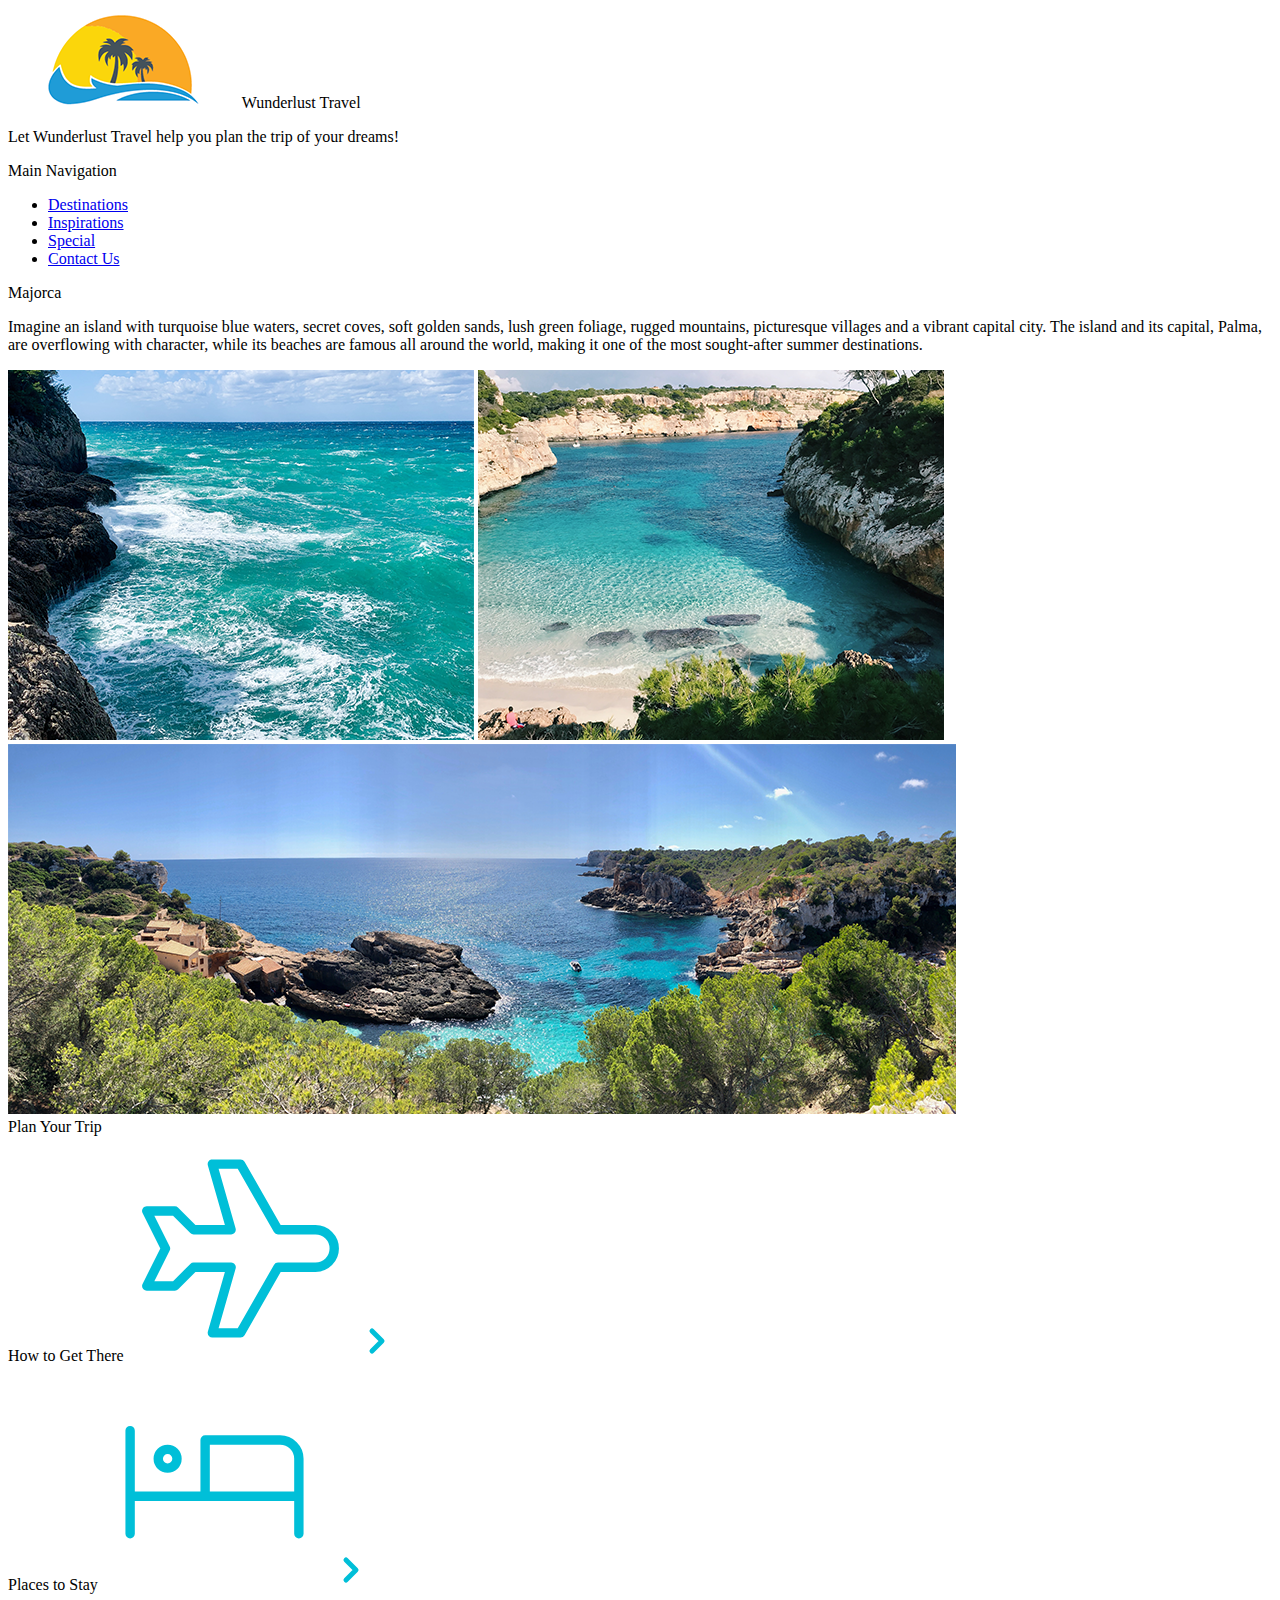
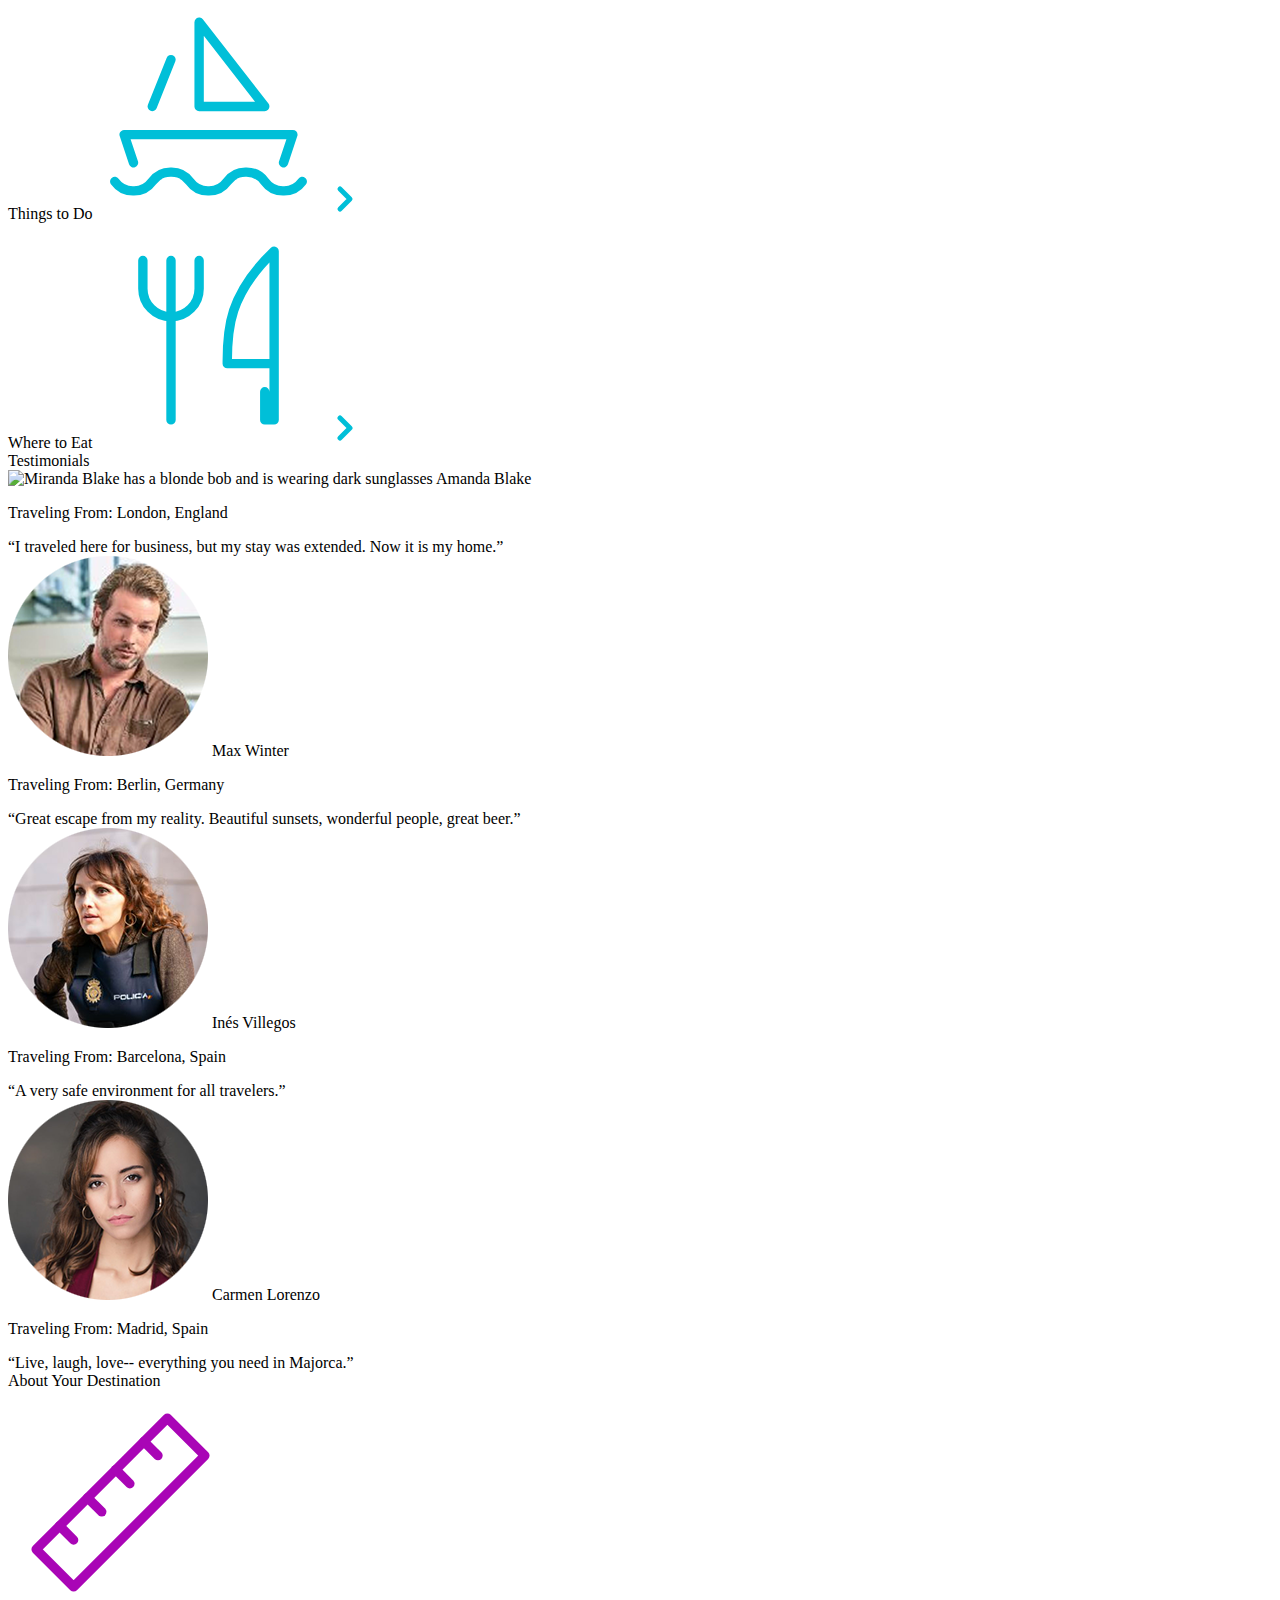
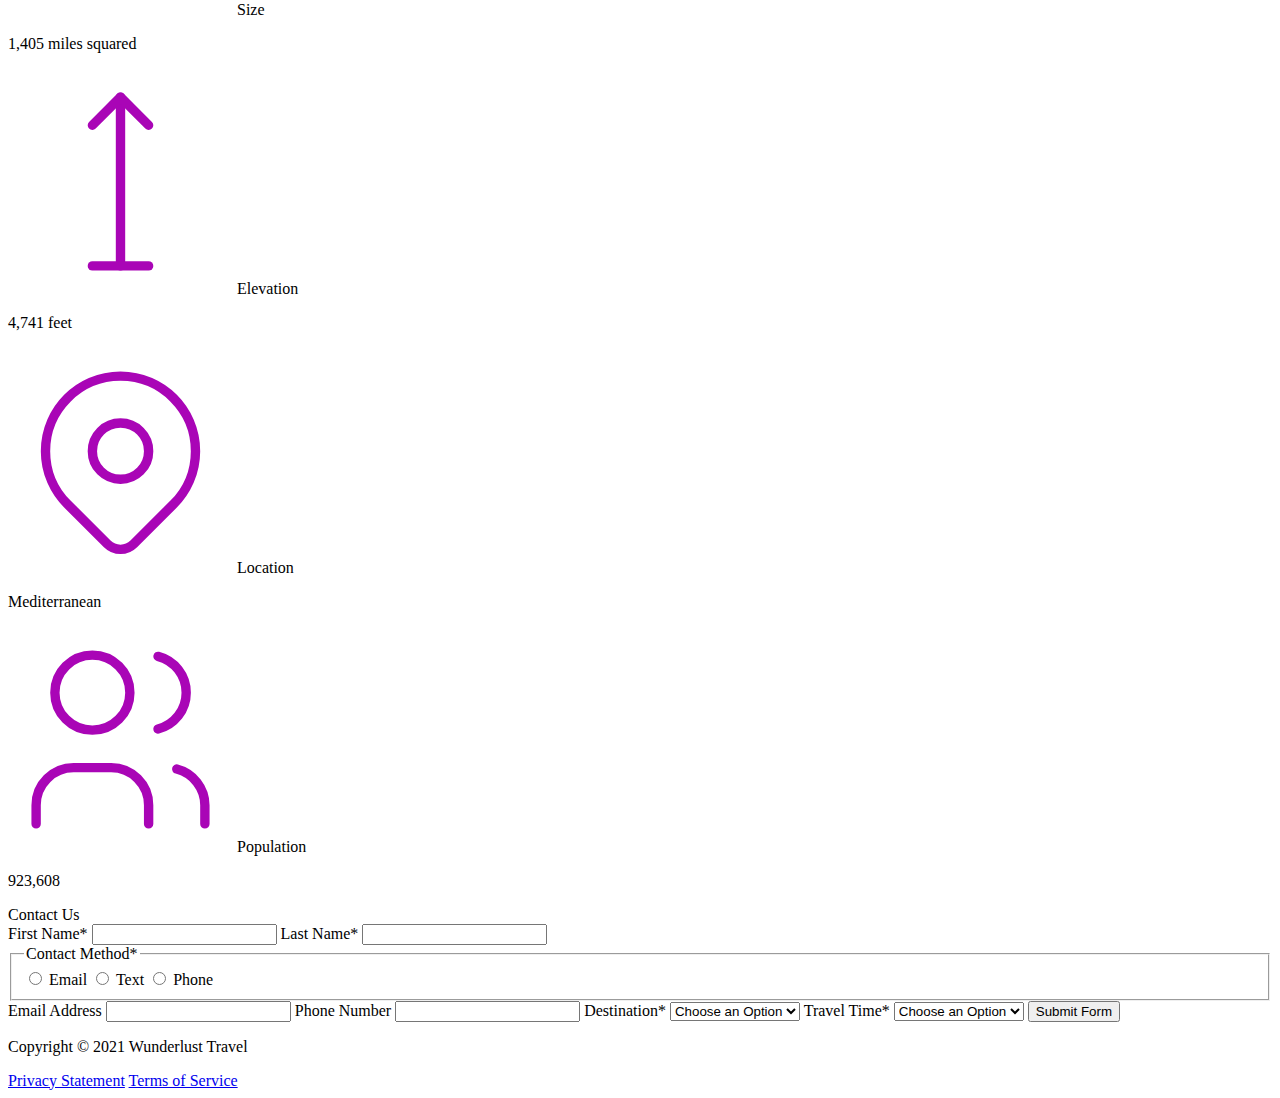
==== majorca-1.html @ d780df29 "Create majorca-1.html" ====
<!DOCTYPE html>
<html lang="en">
    <head>
<!--         Add all required tags in the head here - meta tags for SEO, responsiveness, and with info about the page, etc., in addition to tags to create a card on Twitter with a large image and open graph tags to allow for sharing on other social media sites -->
    </head>
    <body>
<!--         Reveiew the document and add the proper tags to all of the headings  throughout. Use the outline feature in the validator to ensure that these have been added correctly. See the image of the correct outline as a reference if you have questions 

Also review the alt text on all of the images to ensure that it is descriptive and appropriate-->
        <header>
            <img src="images/logo.png" alt="The Wunderlust logo shows blue waves and the outline of two palm trees against an orange sun">
            Wunderlust Travel
            <p>Let Wunderlust Travel help you plan the trip of your dreams!</p>
            <nav>
                Main Navigation
                <ul>
                    <li><a href="#">Destinations</a></li>
                    <li><a href="#">Inspirations</a></li>
                    <li><a href="#">Special</a></li>
                    <li><a href="#">Contact Us</a></li>
                </ul>
            </nav>
        </header>
        <main>
            <article>  
                Majorca
                <p>Imagine an island with turquoise blue waters, secret coves, soft golden sands, lush green foliage, rugged mountains, picturesque villages and a vibrant capital city. The island and its capital, Palma, are overflowing with character, while its beaches are famous all around the world, making it one of the most sought-after summer destinations.</p>
                <img src="images/majorca-waves.png" alt="Turquoise blue waters with white wave caps crashing against a rock cliff">
                <img src="images/majorca-beach.png" alt="beach">
                <img src="images/majorca-cove.png" alt="Deep blue water leading to the horizon with the island and trees in the foreground">
                <section>
                    Plan Your Trip
                    <section>
                        How to Get There
                        <svg xmlns="http://www.w3.org/2000/svg" class="icon icon-tabler icon-tabler-plane" width="225" height="225" viewBox="0 0 24 24" stroke-width="1" stroke="#00bfd8" fill="none" stroke-linecap="round" stroke-linejoin="round"> <path stroke="none" d="M0 0h24v24H0z" fill="none"/> <path d="M16 10h4a2 2 0 0 1 0 4h-4l-4 7h-3l2 -7h-4l-2 2h-3l2 -4l-2 -4h3l2 2h4l-2 -7h3z" /></svg>
                        <a href="#" title="Search for flights">
                            <svg xmlns="http://www.w3.org/2000/svg" class="icon icon-tabler icon-tabler-chevron-right" width="40" height="40" viewBox="0 0 24 24" stroke-width="3" stroke="#00bfd8" fill="none" stroke-linecap="round" stroke-linejoin="round"><path stroke="none" d="M0 0h24v24H0z" fill="none"/><polyline points="9 6 15 12 9 18" /></svg>
                        </a>
                    </section>      
                    <section>
                        Places to Stay
                        <svg xmlns="http://www.w3.org/2000/svg" class="icon icon-tabler icon-tabler-bed" width="225" height="225" viewBox="0 0 24 24" stroke-width="1" stroke="#00bfd8" fill="none" stroke-linecap="round" stroke-linejoin="round"><path stroke="none" d="M0 0h24v24H0z" fill="none"/><path d="M3 7v11m0 -4h18m0 4v-8a2 2 0 0 0 -2 -2h-8v6" /><circle cx="7" cy="10" r="1" /></svg>
                        <a href="#" title="Search for hotels">
                            <svg xmlns="http://www.w3.org/2000/svg" class="icon icon-tabler icon-tabler-chevron-right" width="40" height="40" viewBox="0 0 24 24" stroke-width="3" stroke="#00bfd8" fill="none" stroke-linecap="round" stroke-linejoin="round"><path stroke="none" d="M0 0h24v24H0z" fill="none"/><polyline points="9 6 15 12 9 18" /></svg> 
                        </a>
                    </section>
                    <section>
                        Things to Do
                        <svg xmlns="http://www.w3.org/2000/svg" class="icon icon-tabler icon-tabler-sailboat" width="225" height="225" viewBox="0 0 24 24" stroke-width="1" stroke="#00bfd8" fill="none" stroke-linecap="round" stroke-linejoin="round"><path stroke="none" d="M0 0h24v24H0z" fill="none"/><path d="M2 20a2.4 2.4 0 0 0 2 1a2.4 2.4 0 0 0 2 -1a2.4 2.4 0 0 1 2 -1a2.4 2.4 0 0 1 2 1a2.4 2.4 0 0 0 2 1a2.4 2.4 0 0 0 2 -1a2.4 2.4 0 0 1 2 -1a2.4 2.4 0 0 1 2 1a2.4 2.4 0 0 0 2 1a2.4 2.4 0 0 0 2 -1" /><path d="M4 18l-1 -3h18l-1 3" /><path d="M11 12h7l-7 -9v9" /><line x1="8" y1="7" x2="6" y2="12" /></svg>
                        <a href="#" title="Search for Activities">
                            <svg xmlns="http://www.w3.org/2000/svg" class="icon icon-tabler icon-tabler-chevron-right" width="40" height="40" viewBox="0 0 24 24" stroke-width="3" stroke="#00bfd8" fill="none" stroke-linecap="round" stroke-linejoin="round"><path stroke="none" d="M0 0h24v24H0z" fill="none"/><polyline points="9 6 15 12 9 18" /></svg> 
                        </a>                     
                    </section>    
                    <section>
                        Where to Eat
                        <svg xmlns="http://www.w3.org/2000/svg" class="icon icon-tabler icon-tabler-tools-kitchen-2" width="225" height="225" viewBox="0 0 24 24" stroke-width="1" stroke="#00bfd8" fill="none" stroke-linecap="round" stroke-linejoin="round"><path stroke="none" d="M0 0h24v24H0z" fill="none"/><path d="M19 3v12h-5c-.023 -3.681 .184 -7.406 5 -12zm0 12v6h-1v-3m-10 -14v17m-3 -17v3a3 3 0 1 0 6 0v-3" /></svg>
                        <a href="#" title="Search for Restaurants">
                            <svg xmlns="http://www.w3.org/2000/svg" class="icon icon-tabler icon-tabler-chevron-right" width="40" height="40" viewBox="0 0 24 24" stroke-width="3" stroke="#00bfd8" fill="none" stroke-linecap="round" stroke-linejoin="round"><path stroke="none" d="M0 0h24v24H0z" fill="none"/><polyline points="9 6 15 12 9 18" /></svg>                          
                        </a>
                    </section>   
                </section>
                <section>
                    Testimonials
                    <section>
                        <img src="images/mirando-blake.png" alt="Miranda Blake has a blonde bob and is wearing dark sunglasses">
                        Amanda Blake
                        <p>Traveling From: London, England</p>
                        <q>I traveled here for business, but my stay was extended. Now it is my home.</q>
                    </section>
                    <section>
                        <img src="images/max-winter.png" alt="Max Winter">
                        Max Winter
                        <p>Traveling From: Berlin, Germany</p>
                        <q>Great escape from my reality. Beautiful sunsets, wonderful people, great beer.</q>
                    </section>
                    <section>
                        <img src="images/ines-villegoes.png" alt="lady person">
                        Inés Villegos
                        <p>Traveling From: Barcelona, Spain</p>
                        <q>A very safe environment for all travelers.</q>
                    </section>
                    <section>
                        <img src="images/carmen-lorenzo.png" alt="Carmen Lorenzo has long, dark brown hair and is wearing gold hoop earrings">
                        Carmen Lorenzo
                        <p>Traveling From: Madrid, Spain</p>
                        <q>Live, laugh, love-- everything you need in Majorca.</q>
                    </section>
                </section>
                <section>
                    About Your Destination
                    <section>
                        <svg xmlns="http://www.w3.org/2000/svg" class="icon icon-tabler icon-tabler-ruler-2" width="225" height="225" viewBox="0 0 24 24" stroke-width="1" stroke="#a905b6" fill="none" stroke-linecap="round" stroke-linejoin="round"><path stroke="none" d="M0 0h24v24H0z" fill="none"/><path d="M17 3l4 4l-14 14l-4 -4z" /><path d="M16 7l-1.5 -1.5" /><path d="M13 10l-1.5 -1.5" /><path d="M10 13l-1.5 -1.5" /><path d="M7 16l-1.5 -1.5" /></svg>
                        Size
                        <p>1,405 miles squared</p>
                    </section>
                    <section>
                        <svg xmlns="http://www.w3.org/2000/svg" class="icon icon-tabler icon-tabler-arrow-top-bar" width="225" height="225" viewBox="0 0 24 24" stroke-width="1" stroke="#a905b6" fill="none" stroke-linecap="round" stroke-linejoin="round"><path stroke="none" d="M0 0h24v24H0z" fill="none"/><line x1="12" y1="21" x2="12" y2="3" /><path d="M15 6l-3 -3l-3 3" /><line x1="9" y1="21" x2="15" y2="21" /></svg>
                        Elevation
                        <p>4,741 feet</p>
                    </section>
                    <section>
                        <svg xmlns="http://www.w3.org/2000/svg" class="icon icon-tabler icon-tabler-map-pin" width="225" height="225" viewBox="0 0 24 24" stroke-width="1" stroke="#a905b6" fill="none" stroke-linecap="round" stroke-linejoin="round"><path stroke="none" d="M0 0h24v24H0z" fill="none"/><circle cx="12" cy="11" r="3" /><path d="M17.657 16.657l-4.243 4.243a2 2 0 0 1 -2.827 0l-4.244 -4.243a8 8 0 1 1 11.314 0z" /></svg>
                        Location
                        <p>Mediterranean</p>
                    </section>
                    <section>
                        <svg xmlns="http://www.w3.org/2000/svg" class="icon icon-tabler icon-tabler-users" width="225" height="225" viewBox="0 0 24 24" stroke-width="1" stroke="#a905b6" fill="none" stroke-linecap="round" stroke-linejoin="round"><path stroke="none" d="M0 0h24v24H0z" fill="none"/><circle cx="9" cy="7" r="4" /><path d="M3 21v-2a4 4 0 0 1 4 -4h4a4 4 0 0 1 4 4v2" /><path d="M16 3.13a4 4 0 0 1 0 7.75" /><path d="M21 21v-2a4 4 0 0 0 -3 -3.85" /></svg>
                        Population
                        <p>923,608</p>
                    </section>
                </section>
                <section>
                    Contact Us
                    <form method="post" action="https://wp.zybooks.com/form-viewer.php">
                        <label for="fName">First Name<span>*</span></label>
                        <input type="text" name="fName" id="fName" autocomplete="given-name" required>
                        <label for="lName">Last Name<span>*</span></label>
                        <input type="text" name="lName" id="lName" autocomplete="family-name" required>
                        <fieldset>
                            <legend>Contact Method<span>*</span></legend>
                            <input type="radio" name="contactPref" id="prefEmail" required>
                            <label for="prefEmail">Email</label>
                            <input type="radio" name="contactPref" id="prefText">
                            <label for="prefText">Text</label>
                            <input type="radio" name="contactPref" id="prefPhone">
                            <label for="prefPhone">Phone</label>
                        </fieldset>
                        <label for="email">Email Address</label>
                        <input type="email" name="email" id="email" autocomplete="email">
                        <label for="phone">Phone Number</label>
                        <input type="tel" name="phone" id="phone" autocomplete="tel">
                        <label for="destination">Destination<span>*</span></label>
                        <select name="destination" id="destination" required>
                            <option value="">Choose an Option</option>
                            <option value="barcelona">Barcelona</option>
                            <option value="granada">Granada</option>
                            <option value="ibiza">Ibiza</option>
                            <option value="madrid">Madrid</option>
                            <option value="majora">Majora</option>
                            <option value="seville">Seville</option>
                            <option value="tenerife">Tenerife</option>
                            <option value="valencia">Valencia</option>
                        </select>
                        <label for="travelTime">Travel Time<span>*</span></label>
                        <select name="travelTime" id="travelTime" required>
                            <option value="">Choose an Option</option>
                            <option value="fall">Fall</option>
                            <option value="winter">Winter</option>
                            <option value="spring">Spring</option>
                            <option value="summer">Summer</option>
                            <option value="flexible">Flexible</option>
                        </select>
                        <input type="submit" name="mySubmit" id="mySubmit" value="Submit Form">
                    </form>
                </section>
            </article>
        </main>
        <footer>
            <p>Copyright &copy; 2021 Wunderlust Travel</p>
            <a href="#">Privacy Statement</a>
            <a href="#">Terms of Service</a>
        </footer>
    </body>
</html>
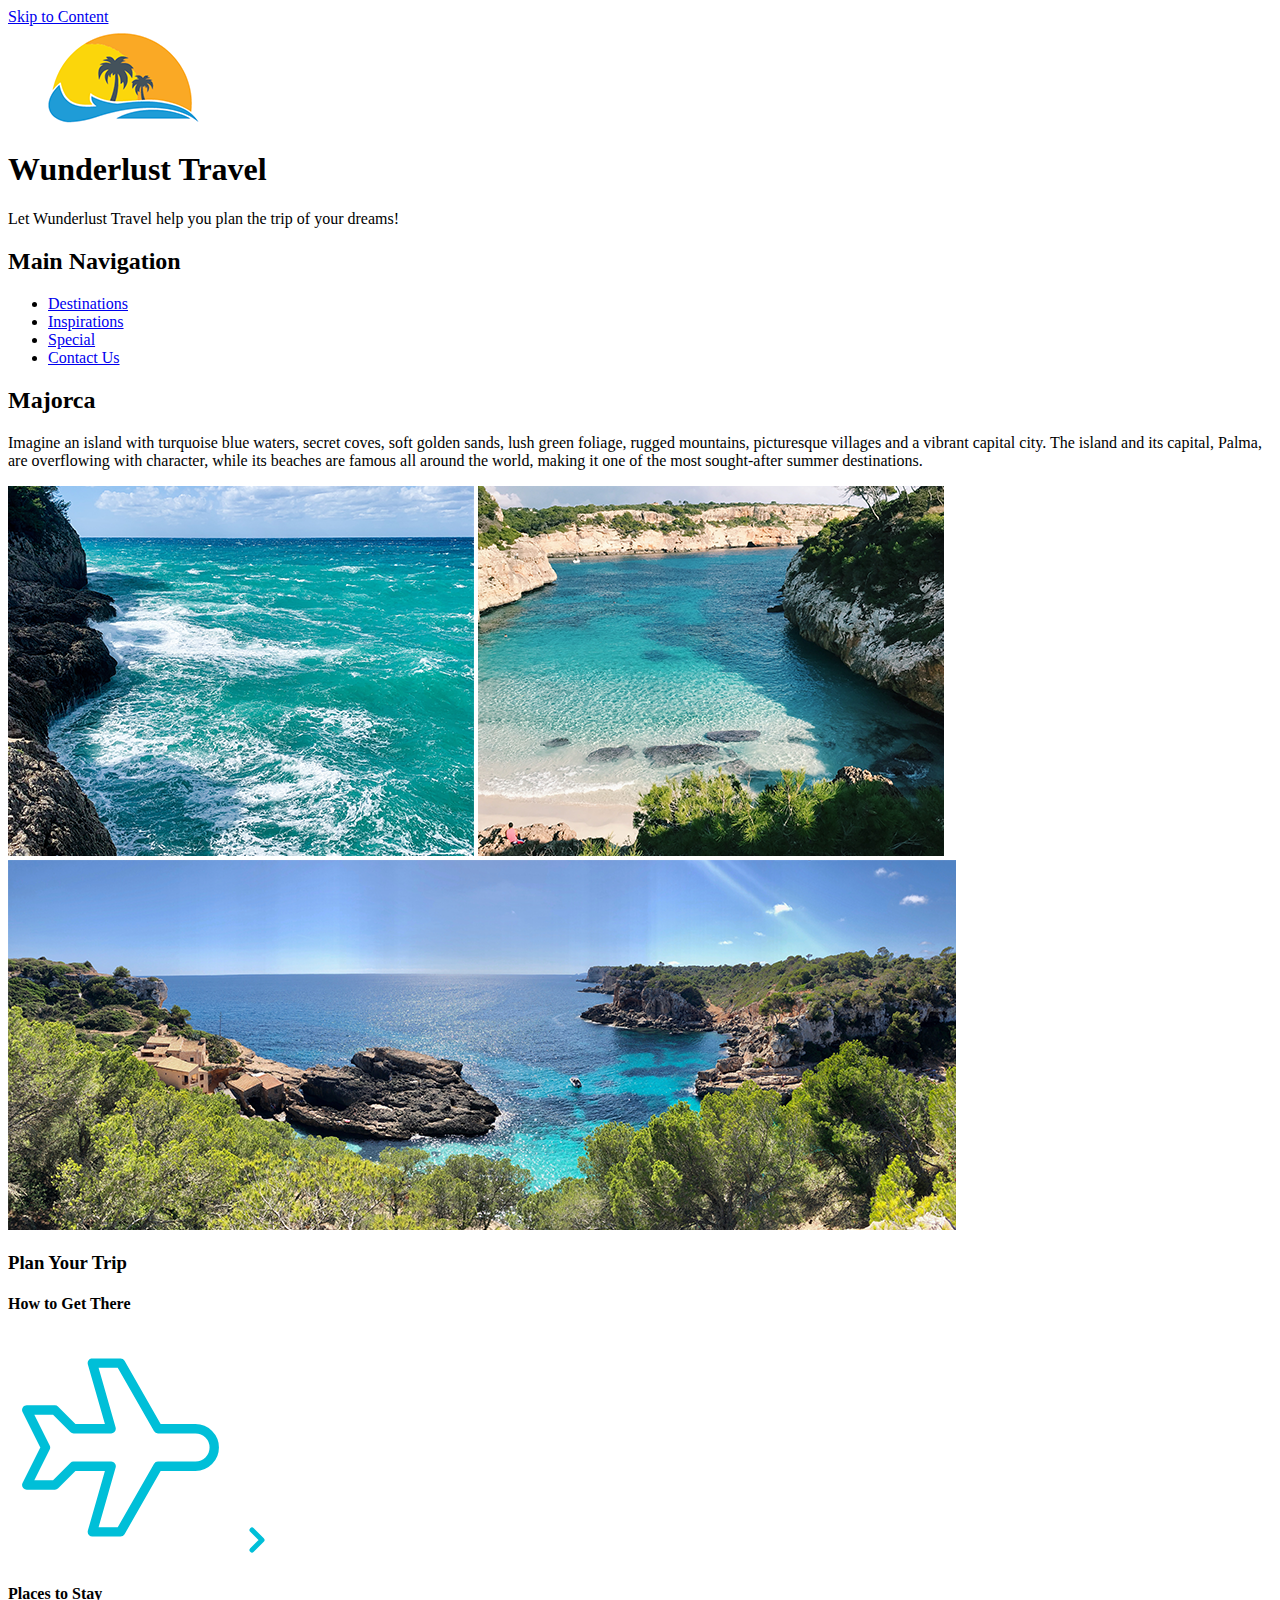
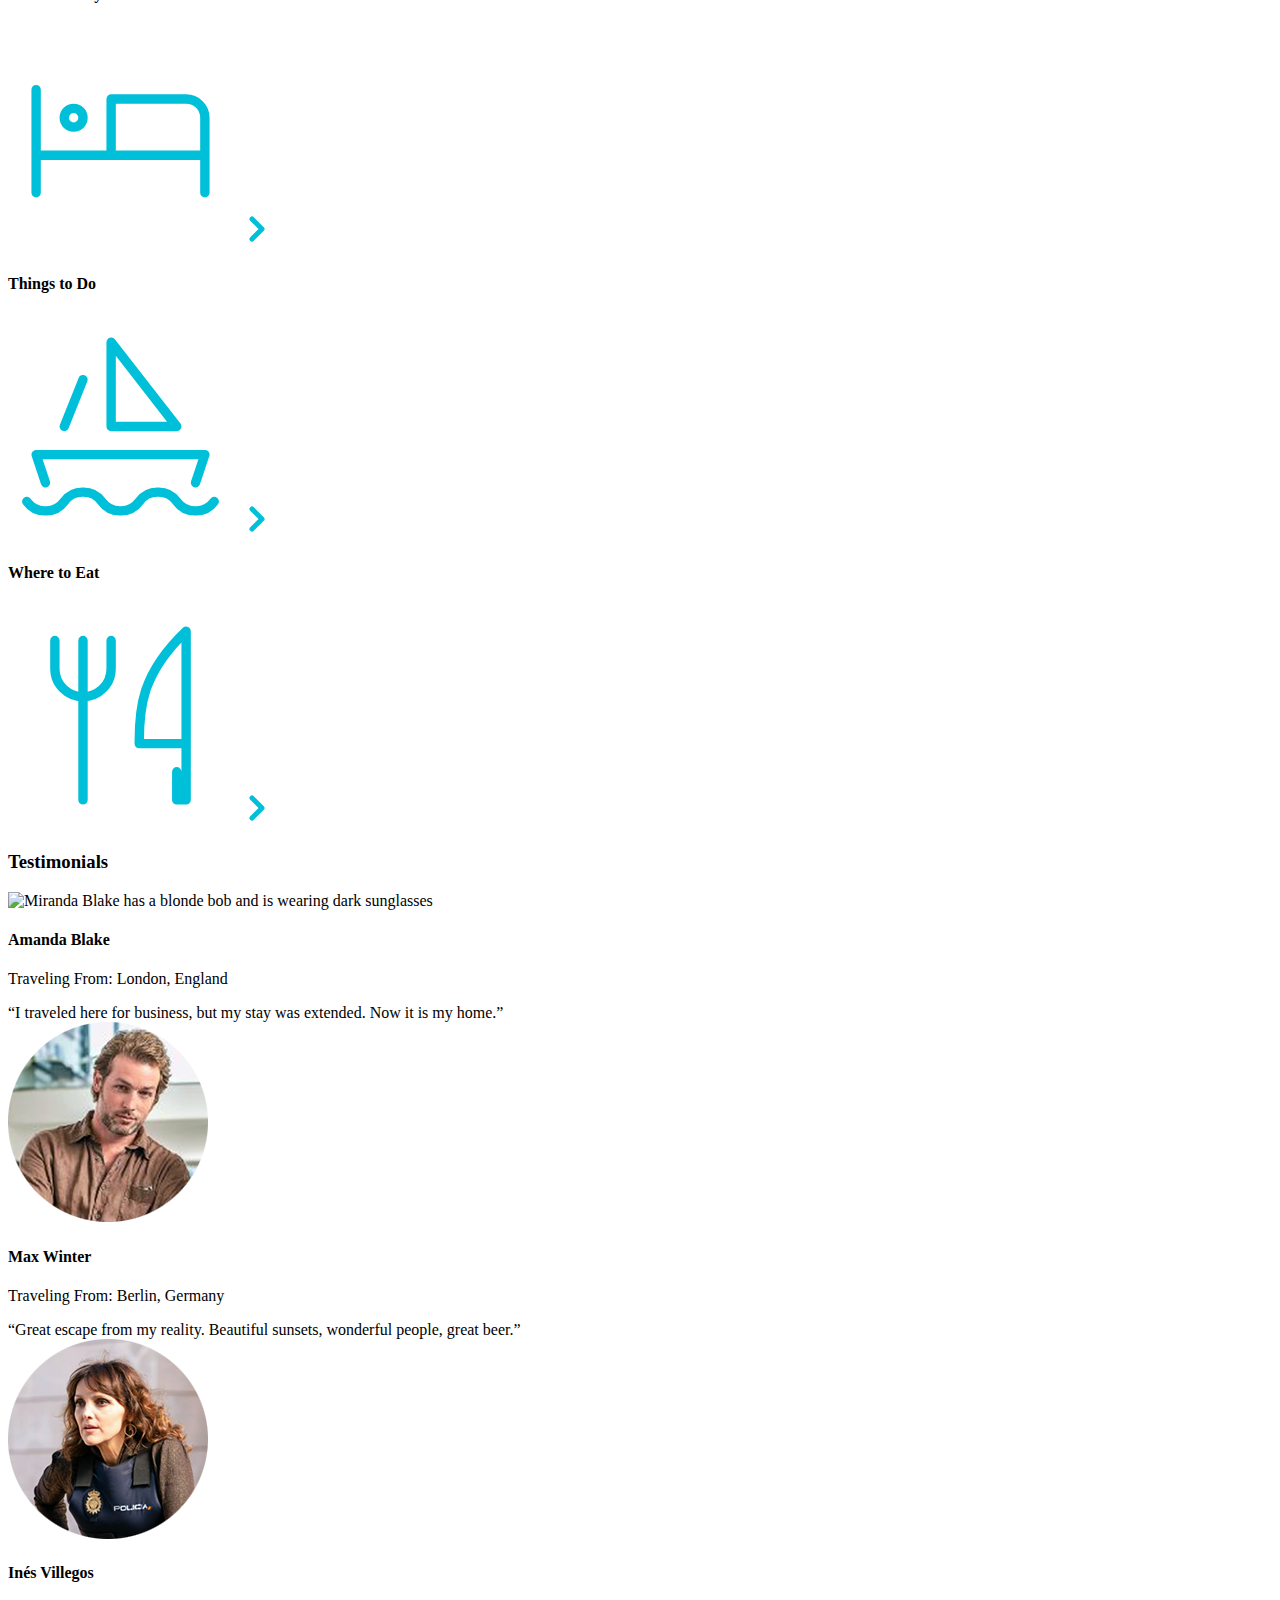
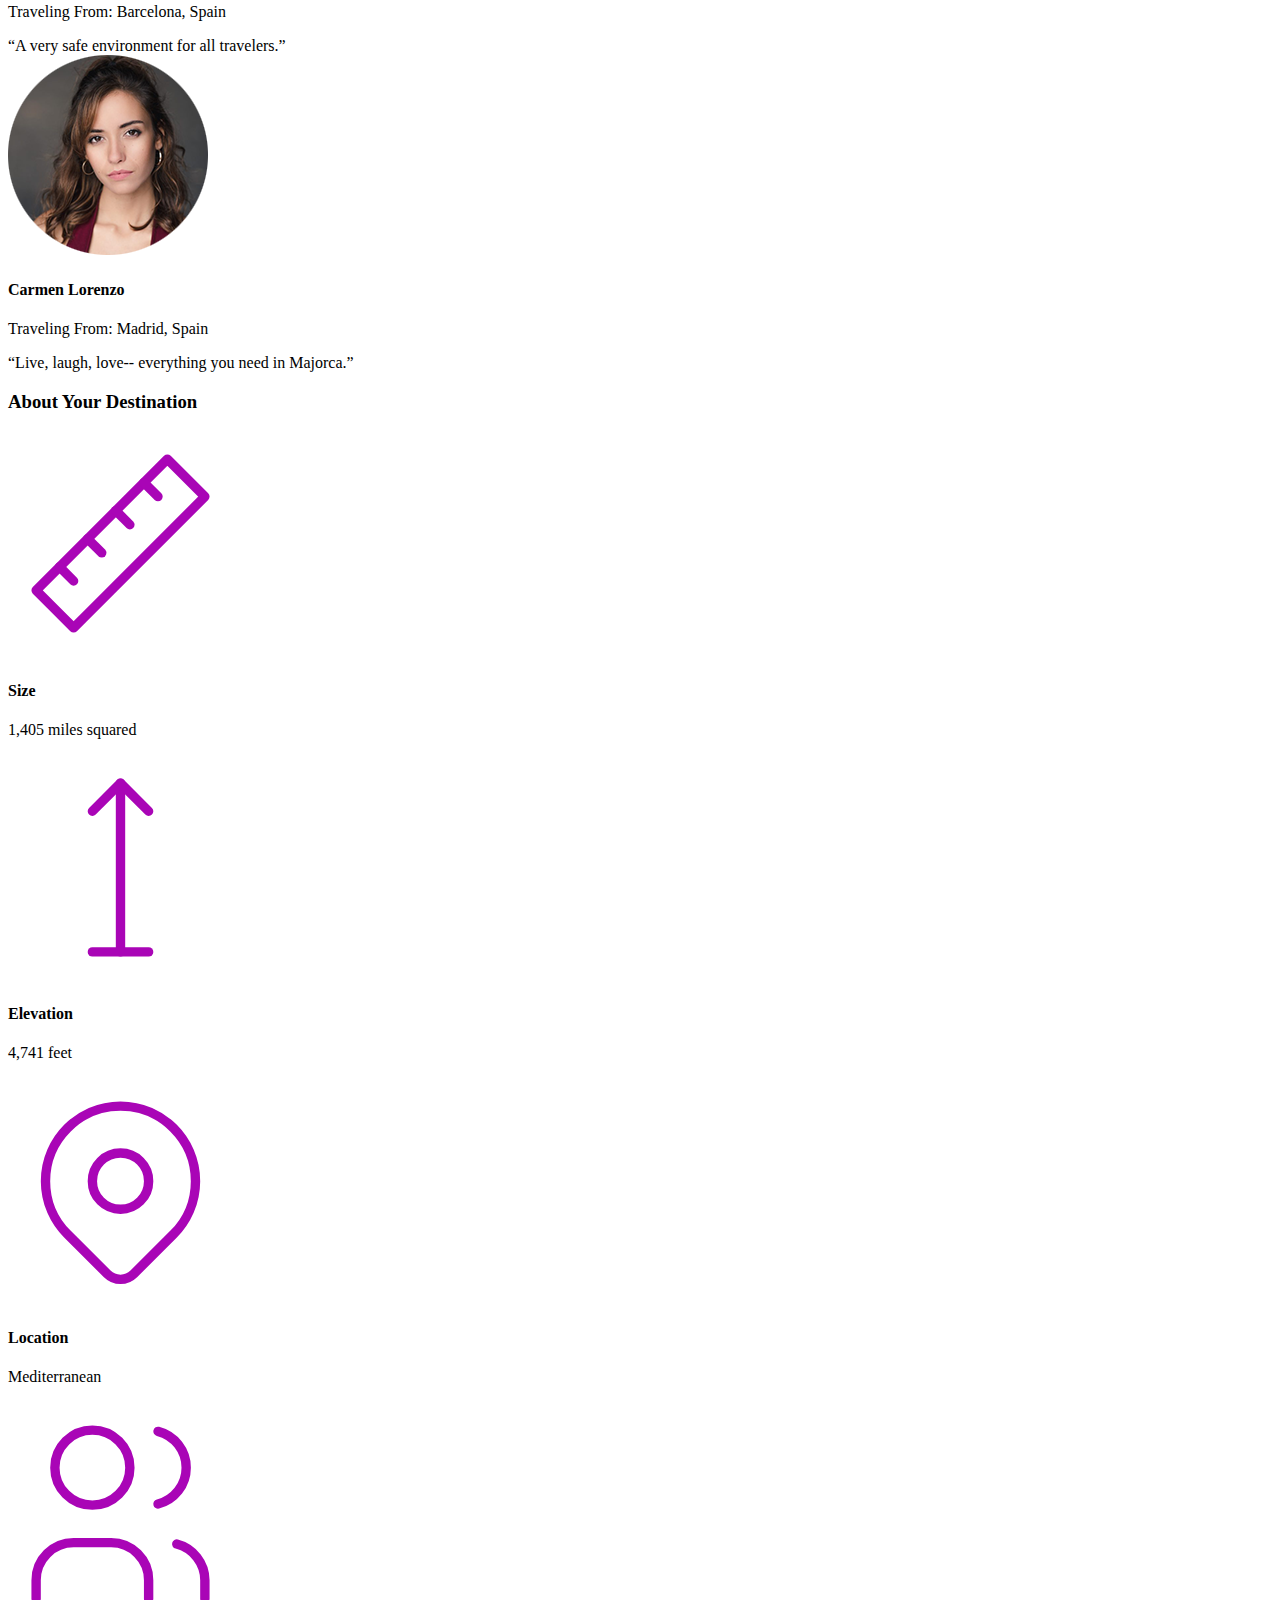
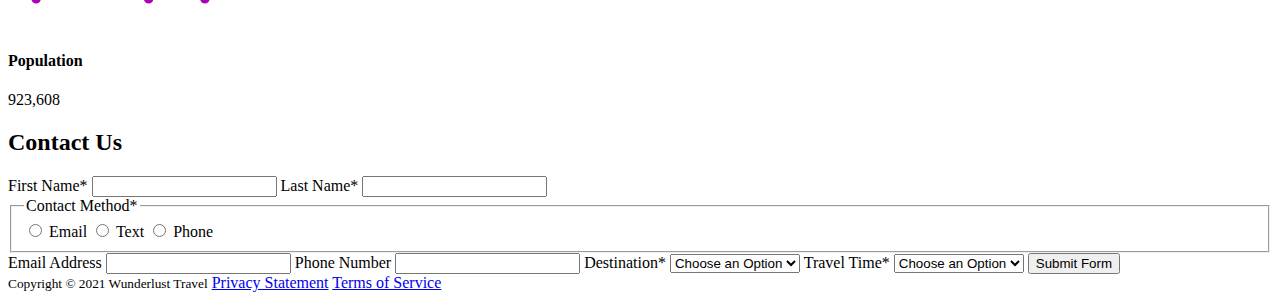
==== commit 26b9de9c: "Update majorca-1.html" ====
--- a/majorca-1.html
+++ b/majorca-1.html
@@ -2,17 +2,51 @@
 <html lang="en">
     <head>
 <!--         Add all required tags in the head here - meta tags for SEO, responsiveness, and with info about the page, etc., in addition to tags to create a card on Twitter with a large image and open graph tags to allow for sharing on other social media sites -->
+
+<meta charset="UTF-8">
+<meta name="viewport" content="width=device-width, initial-scale=1.0">
+<meta name="author" content="Kevin Janas">
+<meta name="description" content="#">
+<meta name="robots" content="index,follow">
+<title>Discography - The Albums of The Bee Gees</title>
+
+<!-- Twitter -->
+<meta name="twitter:card" content="summary_large_image">
+<meta name="twitter:site" content="@#">
+<meta name="twitter:creator" content="*">
+<meta name="twitter:title" content="#">
+<meta name="twitter:description" content="*">
+<meta name="twitter:image" content="https://www.#.edu/image.jpeg">
+
+<!-- Open Graph -->
+<meta property="og:title" content="Discography">
+<meta property="og:url" content="https://www.#.com/">
+<meta property="og:type" content="website">
+<meta property="og:image" content="https://www.#.edu/image.jpeg">
+
+<!-- Links -->
+<link rel="stylesheet" href="style.css">
+<link rel="icon" href="favicon.png">
+<link rel="canonical" href="https://www.#.com/">
+<link rel="alternate" hreflang="x-default" href="https://www.#.com/#/">
+<link rel="alternate" hreflang="es" href="http://es.#.com/#/">
+<link rel="alternate" hreflang="fr" href="http://fr.#.com/#/">
+<link rel="alternate" hreflang="de" href="http://de.#.com/#/">
+<link rel="author" href="#">
+<link rel="license" href="#">
+
     </head>
     <body>
 <!--         Reveiew the document and add the proper tags to all of the headings  throughout. Use the outline feature in the validator to ensure that these have been added correctly. See the image of the correct outline as a reference if you have questions 
 
 Also review the alt text on all of the images to ensure that it is descriptive and appropriate-->
+<a id="skipToContent" href="#main">Skip to Content</a>
         <header>
             <img src="images/logo.png" alt="The Wunderlust logo shows blue waves and the outline of two palm trees against an orange sun">
-            Wunderlust Travel
+            <h1>Wunderlust Travel</h1>
             <p>Let Wunderlust Travel help you plan the trip of your dreams!</p>
             <nav>
-                Main Navigation
+                <h2>Main Navigation</h2>
                 <ul>
                     <li><a href="#">Destinations</a></li>
                     <li><a href="#">Inspirations</a></li>
@@ -23,36 +57,36 @@
         </header>
         <main>
             <article>  
-                Majorca
+                <h2>Majorca</h2>
                 <p>Imagine an island with turquoise blue waters, secret coves, soft golden sands, lush green foliage, rugged mountains, picturesque villages and a vibrant capital city. The island and its capital, Palma, are overflowing with character, while its beaches are famous all around the world, making it one of the most sought-after summer destinations.</p>
                 <img src="images/majorca-waves.png" alt="Turquoise blue waters with white wave caps crashing against a rock cliff">
                 <img src="images/majorca-beach.png" alt="beach">
                 <img src="images/majorca-cove.png" alt="Deep blue water leading to the horizon with the island and trees in the foreground">
                 <section>
-                    Plan Your Trip
+                    <h3>Plan Your Trip</h3>
                     <section>
-                        How to Get There
+                        <h4>How to Get There</h4>
                         <svg xmlns="http://www.w3.org/2000/svg" class="icon icon-tabler icon-tabler-plane" width="225" height="225" viewBox="0 0 24 24" stroke-width="1" stroke="#00bfd8" fill="none" stroke-linecap="round" stroke-linejoin="round"> <path stroke="none" d="M0 0h24v24H0z" fill="none"/> <path d="M16 10h4a2 2 0 0 1 0 4h-4l-4 7h-3l2 -7h-4l-2 2h-3l2 -4l-2 -4h3l2 2h4l-2 -7h3z" /></svg>
                         <a href="#" title="Search for flights">
                             <svg xmlns="http://www.w3.org/2000/svg" class="icon icon-tabler icon-tabler-chevron-right" width="40" height="40" viewBox="0 0 24 24" stroke-width="3" stroke="#00bfd8" fill="none" stroke-linecap="round" stroke-linejoin="round"><path stroke="none" d="M0 0h24v24H0z" fill="none"/><polyline points="9 6 15 12 9 18" /></svg>
                         </a>
                     </section>      
                     <section>
-                        Places to Stay
+                        <h4>Places to Stay</h4>
                         <svg xmlns="http://www.w3.org/2000/svg" class="icon icon-tabler icon-tabler-bed" width="225" height="225" viewBox="0 0 24 24" stroke-width="1" stroke="#00bfd8" fill="none" stroke-linecap="round" stroke-linejoin="round"><path stroke="none" d="M0 0h24v24H0z" fill="none"/><path d="M3 7v11m0 -4h18m0 4v-8a2 2 0 0 0 -2 -2h-8v6" /><circle cx="7" cy="10" r="1" /></svg>
                         <a href="#" title="Search for hotels">
                             <svg xmlns="http://www.w3.org/2000/svg" class="icon icon-tabler icon-tabler-chevron-right" width="40" height="40" viewBox="0 0 24 24" stroke-width="3" stroke="#00bfd8" fill="none" stroke-linecap="round" stroke-linejoin="round"><path stroke="none" d="M0 0h24v24H0z" fill="none"/><polyline points="9 6 15 12 9 18" /></svg> 
                         </a>
                     </section>
                     <section>
-                        Things to Do
+                        <h4>Things to Do</h4>
                         <svg xmlns="http://www.w3.org/2000/svg" class="icon icon-tabler icon-tabler-sailboat" width="225" height="225" viewBox="0 0 24 24" stroke-width="1" stroke="#00bfd8" fill="none" stroke-linecap="round" stroke-linejoin="round"><path stroke="none" d="M0 0h24v24H0z" fill="none"/><path d="M2 20a2.4 2.4 0 0 0 2 1a2.4 2.4 0 0 0 2 -1a2.4 2.4 0 0 1 2 -1a2.4 2.4 0 0 1 2 1a2.4 2.4 0 0 0 2 1a2.4 2.4 0 0 0 2 -1a2.4 2.4 0 0 1 2 -1a2.4 2.4 0 0 1 2 1a2.4 2.4 0 0 0 2 1a2.4 2.4 0 0 0 2 -1" /><path d="M4 18l-1 -3h18l-1 3" /><path d="M11 12h7l-7 -9v9" /><line x1="8" y1="7" x2="6" y2="12" /></svg>
                         <a href="#" title="Search for Activities">
                             <svg xmlns="http://www.w3.org/2000/svg" class="icon icon-tabler icon-tabler-chevron-right" width="40" height="40" viewBox="0 0 24 24" stroke-width="3" stroke="#00bfd8" fill="none" stroke-linecap="round" stroke-linejoin="round"><path stroke="none" d="M0 0h24v24H0z" fill="none"/><polyline points="9 6 15 12 9 18" /></svg> 
                         </a>                     
                     </section>    
                     <section>
-                        Where to Eat
+                        <h4>Where to Eat</h4>
                         <svg xmlns="http://www.w3.org/2000/svg" class="icon icon-tabler icon-tabler-tools-kitchen-2" width="225" height="225" viewBox="0 0 24 24" stroke-width="1" stroke="#00bfd8" fill="none" stroke-linecap="round" stroke-linejoin="round"><path stroke="none" d="M0 0h24v24H0z" fill="none"/><path d="M19 3v12h-5c-.023 -3.681 .184 -7.406 5 -12zm0 12v6h-1v-3m-10 -14v17m-3 -17v3a3 3 0 1 0 6 0v-3" /></svg>
                         <a href="#" title="Search for Restaurants">
                             <svg xmlns="http://www.w3.org/2000/svg" class="icon icon-tabler icon-tabler-chevron-right" width="40" height="40" viewBox="0 0 24 24" stroke-width="3" stroke="#00bfd8" fill="none" stroke-linecap="round" stroke-linejoin="round"><path stroke="none" d="M0 0h24v24H0z" fill="none"/><polyline points="9 6 15 12 9 18" /></svg>                          
@@ -60,57 +94,57 @@
                     </section>   
                 </section>
                 <section>
-                    Testimonials
+                    <h3>Testimonials</h3>
                     <section>
                         <img src="images/mirando-blake.png" alt="Miranda Blake has a blonde bob and is wearing dark sunglasses">
-                        Amanda Blake
+                        <h4>Amanda Blake</h4>
                         <p>Traveling From: London, England</p>
                         <q>I traveled here for business, but my stay was extended. Now it is my home.</q>
                     </section>
                     <section>
                         <img src="images/max-winter.png" alt="Max Winter">
-                        Max Winter
+                        <h4>Max Winter</h4>
                         <p>Traveling From: Berlin, Germany</p>
                         <q>Great escape from my reality. Beautiful sunsets, wonderful people, great beer.</q>
                     </section>
                     <section>
                         <img src="images/ines-villegoes.png" alt="lady person">
-                        Inés Villegos
+                        <h4>Inés Villegos</h4>
                         <p>Traveling From: Barcelona, Spain</p>
                         <q>A very safe environment for all travelers.</q>
                     </section>
                     <section>
                         <img src="images/carmen-lorenzo.png" alt="Carmen Lorenzo has long, dark brown hair and is wearing gold hoop earrings">
-                        Carmen Lorenzo
+                        <h4>Carmen Lorenzo</h4>
                         <p>Traveling From: Madrid, Spain</p>
                         <q>Live, laugh, love-- everything you need in Majorca.</q>
                     </section>
                 </section>
                 <section>
-                    About Your Destination
+                    <h3>About Your Destination</h3>
                     <section>
                         <svg xmlns="http://www.w3.org/2000/svg" class="icon icon-tabler icon-tabler-ruler-2" width="225" height="225" viewBox="0 0 24 24" stroke-width="1" stroke="#a905b6" fill="none" stroke-linecap="round" stroke-linejoin="round"><path stroke="none" d="M0 0h24v24H0z" fill="none"/><path d="M17 3l4 4l-14 14l-4 -4z" /><path d="M16 7l-1.5 -1.5" /><path d="M13 10l-1.5 -1.5" /><path d="M10 13l-1.5 -1.5" /><path d="M7 16l-1.5 -1.5" /></svg>
-                        Size
+                        <h4>Size</h4>
                         <p>1,405 miles squared</p>
                     </section>
                     <section>
                         <svg xmlns="http://www.w3.org/2000/svg" class="icon icon-tabler icon-tabler-arrow-top-bar" width="225" height="225" viewBox="0 0 24 24" stroke-width="1" stroke="#a905b6" fill="none" stroke-linecap="round" stroke-linejoin="round"><path stroke="none" d="M0 0h24v24H0z" fill="none"/><line x1="12" y1="21" x2="12" y2="3" /><path d="M15 6l-3 -3l-3 3" /><line x1="9" y1="21" x2="15" y2="21" /></svg>
-                        Elevation
+                        <h4>Elevation</h4>
                         <p>4,741 feet</p>
                     </section>
                     <section>
                         <svg xmlns="http://www.w3.org/2000/svg" class="icon icon-tabler icon-tabler-map-pin" width="225" height="225" viewBox="0 0 24 24" stroke-width="1" stroke="#a905b6" fill="none" stroke-linecap="round" stroke-linejoin="round"><path stroke="none" d="M0 0h24v24H0z" fill="none"/><circle cx="12" cy="11" r="3" /><path d="M17.657 16.657l-4.243 4.243a2 2 0 0 1 -2.827 0l-4.244 -4.243a8 8 0 1 1 11.314 0z" /></svg>
-                        Location
+                        <h4>Location</h4>
                         <p>Mediterranean</p>
                     </section>
                     <section>
                         <svg xmlns="http://www.w3.org/2000/svg" class="icon icon-tabler icon-tabler-users" width="225" height="225" viewBox="0 0 24 24" stroke-width="1" stroke="#a905b6" fill="none" stroke-linecap="round" stroke-linejoin="round"><path stroke="none" d="M0 0h24v24H0z" fill="none"/><circle cx="9" cy="7" r="4" /><path d="M3 21v-2a4 4 0 0 1 4 -4h4a4 4 0 0 1 4 4v2" /><path d="M16 3.13a4 4 0 0 1 0 7.75" /><path d="M21 21v-2a4 4 0 0 0 -3 -3.85" /></svg>
-                        Population
+                        <h4>Population</h4>
                         <p>923,608</p>
                     </section>
                 </section>
                 <section>
-                    Contact Us
+                    <h2>Contact Us</h2>
                     <form method="post" action="https://wp.zybooks.com/form-viewer.php">
                         <label for="fName">First Name<span>*</span></label>
                         <input type="text" name="fName" id="fName" autocomplete="given-name" required>
@@ -156,7 +190,7 @@
             </article>
         </main>
         <footer>
-            <p>Copyright &copy; 2021 Wunderlust Travel</p>
+            <small>Copyright &copy; 2021 Wunderlust Travel</small>
             <a href="#">Privacy Statement</a>
             <a href="#">Terms of Service</a>
         </footer>
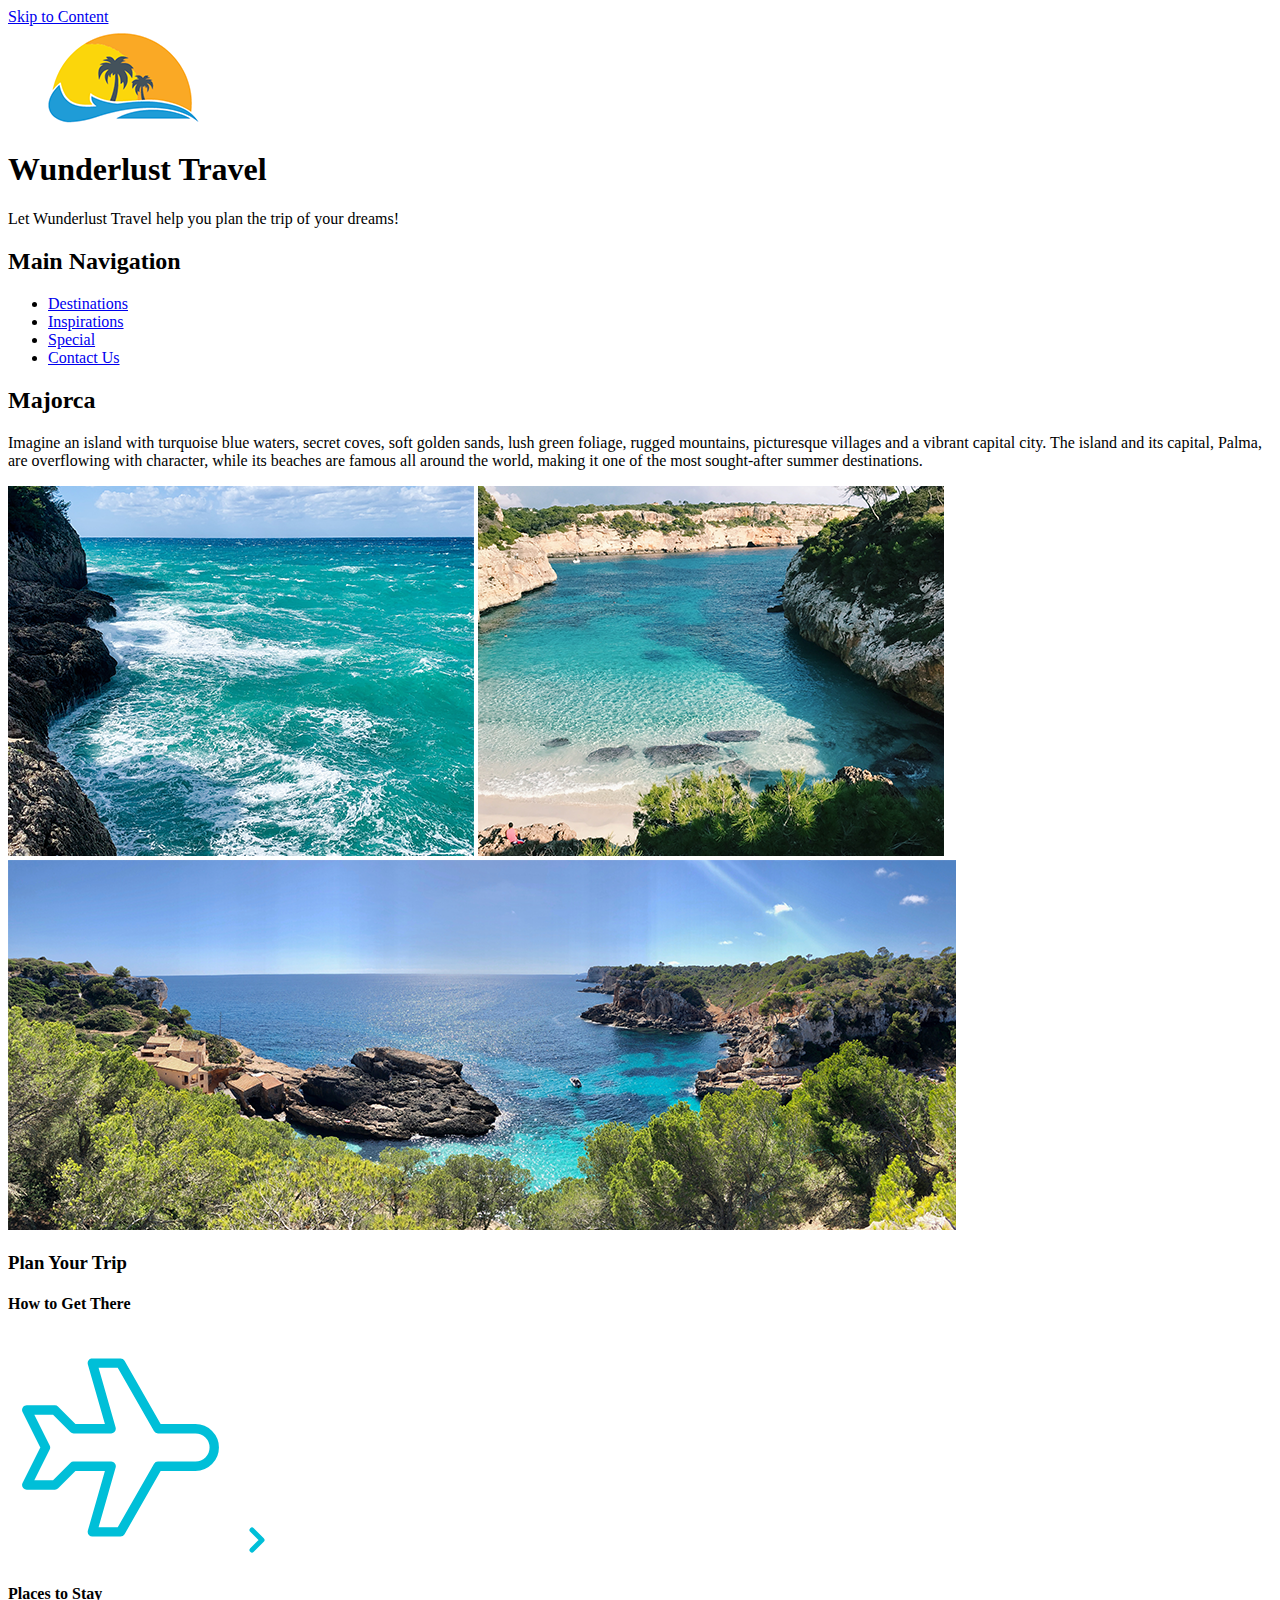
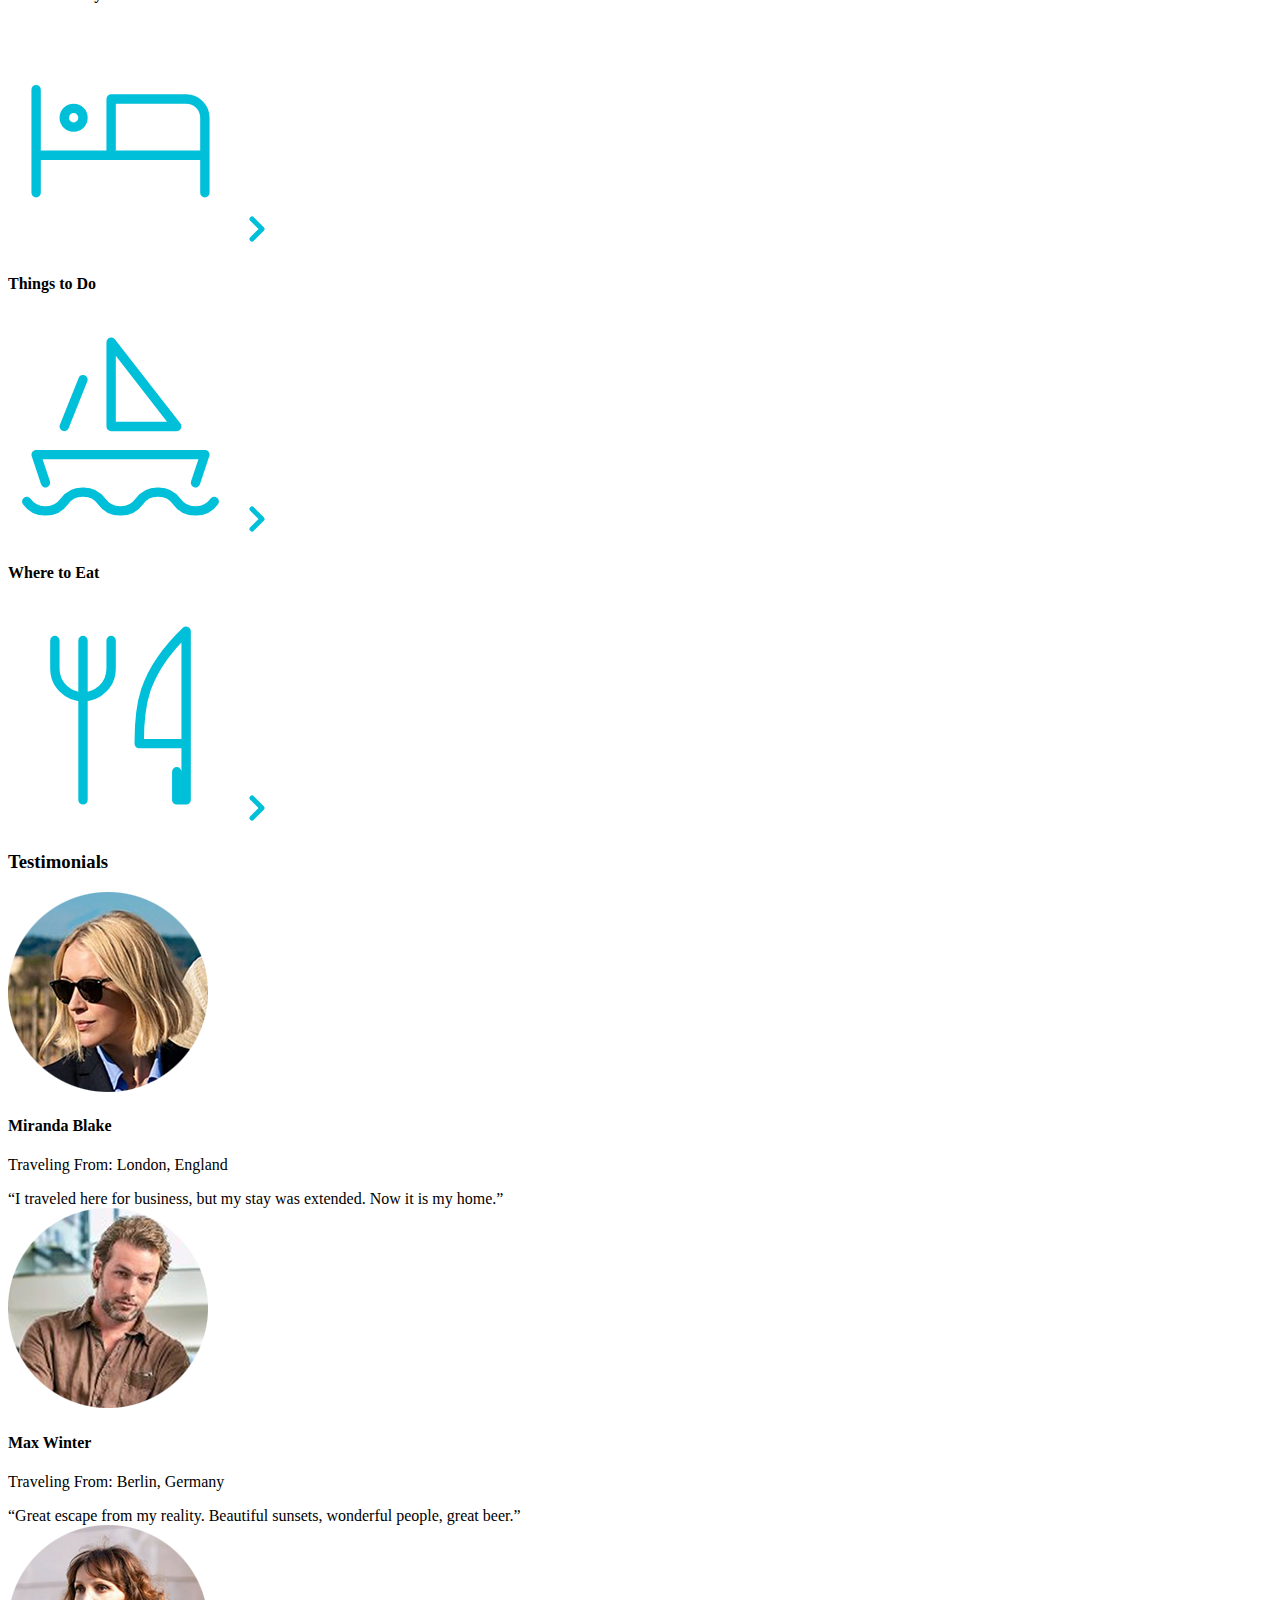
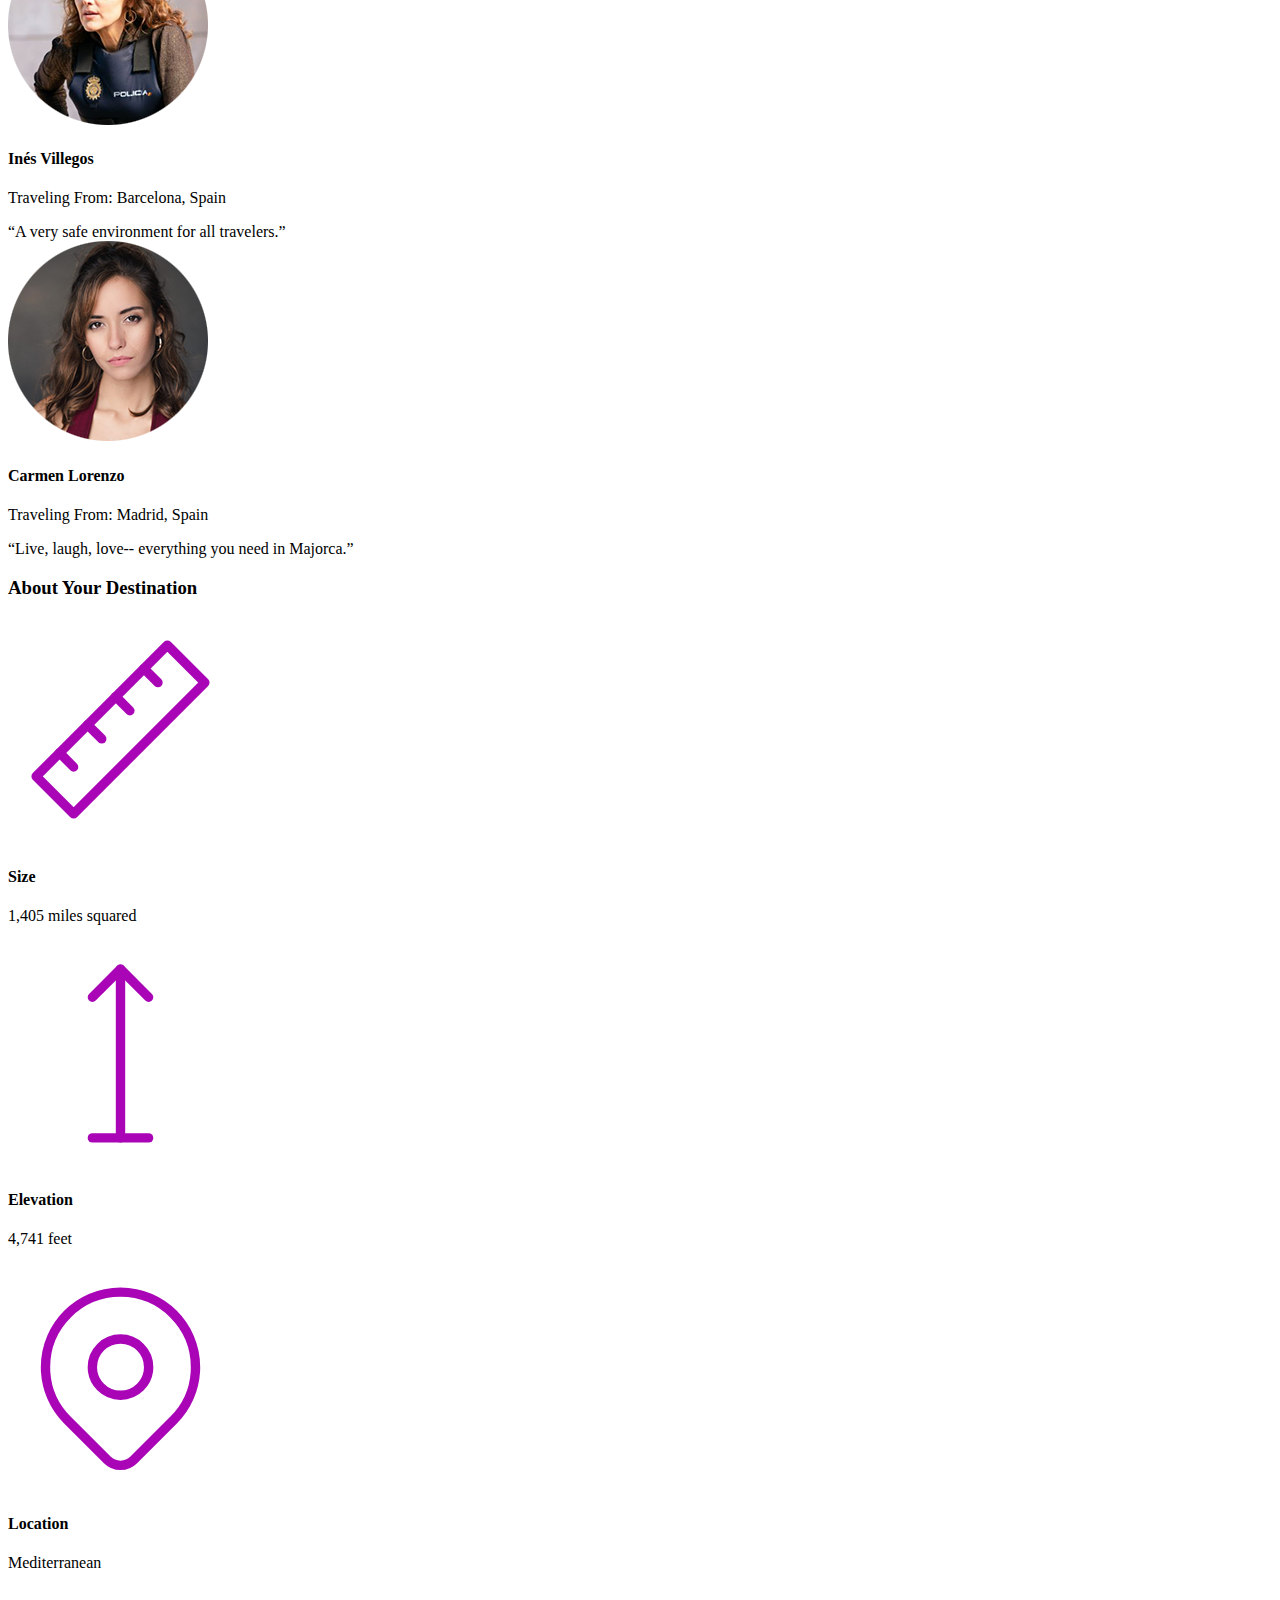
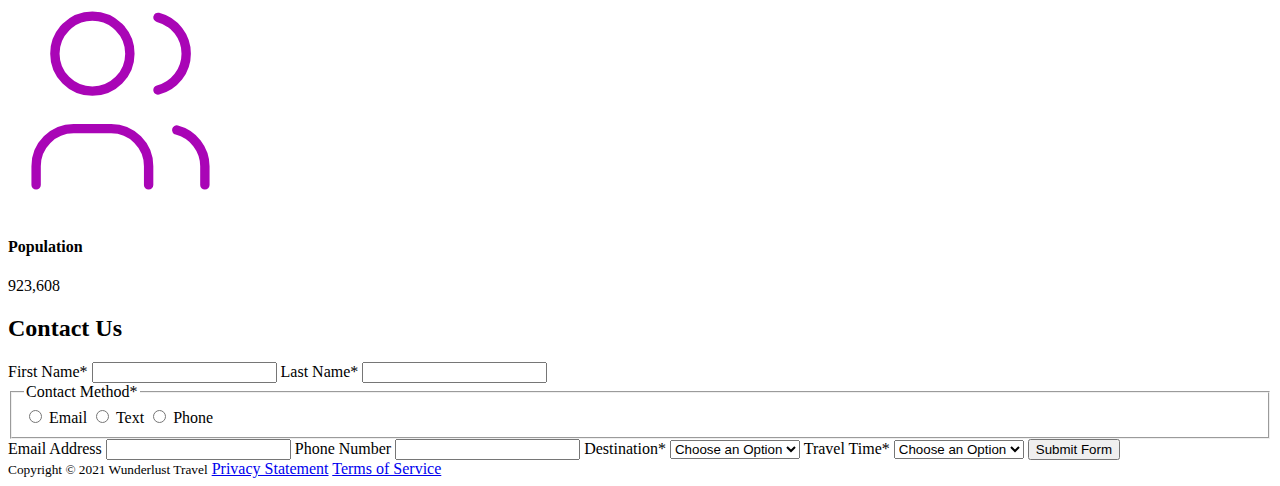
==== commit a4778b32: "Update majorca-1.html" ====
--- a/majorca-1.html
+++ b/majorca-1.html
@@ -6,34 +6,34 @@
 <meta charset="UTF-8">
 <meta name="viewport" content="width=device-width, initial-scale=1.0">
 <meta name="author" content="Kevin Janas">
-<meta name="description" content="#">
+<meta name="description" content="Majorca is an island with turquoise blue waters, rugged mountains, picturesque villages and a vibrant capital city, making it one of the most sought-after summer destinations.">
 <meta name="robots" content="index,follow">
-<title>Discography - The Albums of The Bee Gees</title>
+<title>Travel to Majorca - Wunderlust Travel</title>
 
 <!-- Twitter -->
 <meta name="twitter:card" content="summary_large_image">
-<meta name="twitter:site" content="@#">
-<meta name="twitter:creator" content="*">
-<meta name="twitter:title" content="#">
-<meta name="twitter:description" content="*">
-<meta name="twitter:image" content="https://www.#.edu/image.jpeg">
+<meta name="twitter:site" content="@wunderlust">
+<meta name="twitter:creator" content="@wunderlust">
+<meta name="twitter:title" content="Travel to Majorca">
+<meta name="twitter:description" content="Majorca is an island with turquoise blue waters, rugged mountains, picturesque villages and a vibrant capital city, making it one of the most sought-after summer destinations.">
+<meta name="twitter:image" content="images/majorca-waves.png">
 
 <!-- Open Graph -->
-<meta property="og:title" content="Discography">
-<meta property="og:url" content="https://www.#.com/">
+<meta property="og:title" content="Travel to Majorca">
+<meta property="og:url" content="https://www.wunderlust.com/">
 <meta property="og:type" content="website">
-<meta property="og:image" content="https://www.#.edu/image.jpeg">
+<meta property="og:image" content="images/majorca-waves.png">
 
 <!-- Links -->
 <link rel="stylesheet" href="style.css">
 <link rel="icon" href="favicon.png">
-<link rel="canonical" href="https://www.#.com/">
-<link rel="alternate" hreflang="x-default" href="https://www.#.com/#/">
-<link rel="alternate" hreflang="es" href="http://es.#.com/#/">
-<link rel="alternate" hreflang="fr" href="http://fr.#.com/#/">
-<link rel="alternate" hreflang="de" href="http://de.#.com/#/">
-<link rel="author" href="#">
-<link rel="license" href="#">
+<link rel="canonical" href="https://www.wunderlust.com/majorca/">
+<link rel="alternate" hreflang="x-default" href="https://www.wunderlust.com/majorca/">
+<link rel="alternate" hreflang="es" href="http://es.wunderlust.com/majorca/">
+<link rel="alternate" hreflang="fr" href="http://fr.wunderlust.com/majorca/">
+<link rel="alternate" hreflang="de" href="http://de.wunderlust.com/majorca/">
+<link rel="author" href="https://www.public.asu.edu/">
+<link rel="license" href="https://creativecommons.org/licenses/by/4.0/">
 
     </head>
     <body>
@@ -55,12 +55,12 @@
                 </ul>
             </nav>
         </header>
-        <main>
+        <main id="main">
             <article>  
                 <h2>Majorca</h2>
                 <p>Imagine an island with turquoise blue waters, secret coves, soft golden sands, lush green foliage, rugged mountains, picturesque villages and a vibrant capital city. The island and its capital, Palma, are overflowing with character, while its beaches are famous all around the world, making it one of the most sought-after summer destinations.</p>
                 <img src="images/majorca-waves.png" alt="Turquoise blue waters with white wave caps crashing against a rock cliff">
-                <img src="images/majorca-beach.png" alt="beach">
+                <img src="images/majorca-beach.png" alt="A shallow inlet of crystal blue water approached by a sandy beach, and framed by white rocky hills on a sunny day">
                 <img src="images/majorca-cove.png" alt="Deep blue water leading to the horizon with the island and trees in the foreground">
                 <section>
                     <h3>Plan Your Trip</h3>
@@ -96,19 +96,19 @@
                 <section>
                     <h3>Testimonials</h3>
                     <section>
-                        <img src="images/mirando-blake.png" alt="Miranda Blake has a blonde bob and is wearing dark sunglasses">
-                        <h4>Amanda Blake</h4>
+                        <img src="images/miranda-blake.png" alt="Miranda Blake has a blonde bob and is wearing dark sunglasses">
+                        <h4>Miranda Blake</h4>
                         <p>Traveling From: London, England</p>
                         <q>I traveled here for business, but my stay was extended. Now it is my home.</q>
                     </section>
                     <section>
-                        <img src="images/max-winter.png" alt="Max Winter">
+                        <img src="images/max-winter.png" alt="Max Winter has light brown hair, a groomed beard, and is facing the camera">
                         <h4>Max Winter</h4>
                         <p>Traveling From: Berlin, Germany</p>
                         <q>Great escape from my reality. Beautiful sunsets, wonderful people, great beer.</q>
                     </section>
                     <section>
-                        <img src="images/ines-villegoes.png" alt="lady person">
+                        <img src="images/ines-villegoes.png" alt="Inés Villegoes has auburn hair wearing a police jacket, facing left and seemingly in motion.">
                         <h4>Inés Villegos</h4>
                         <p>Traveling From: Barcelona, Spain</p>
                         <q>A very safe environment for all travelers.</q>
